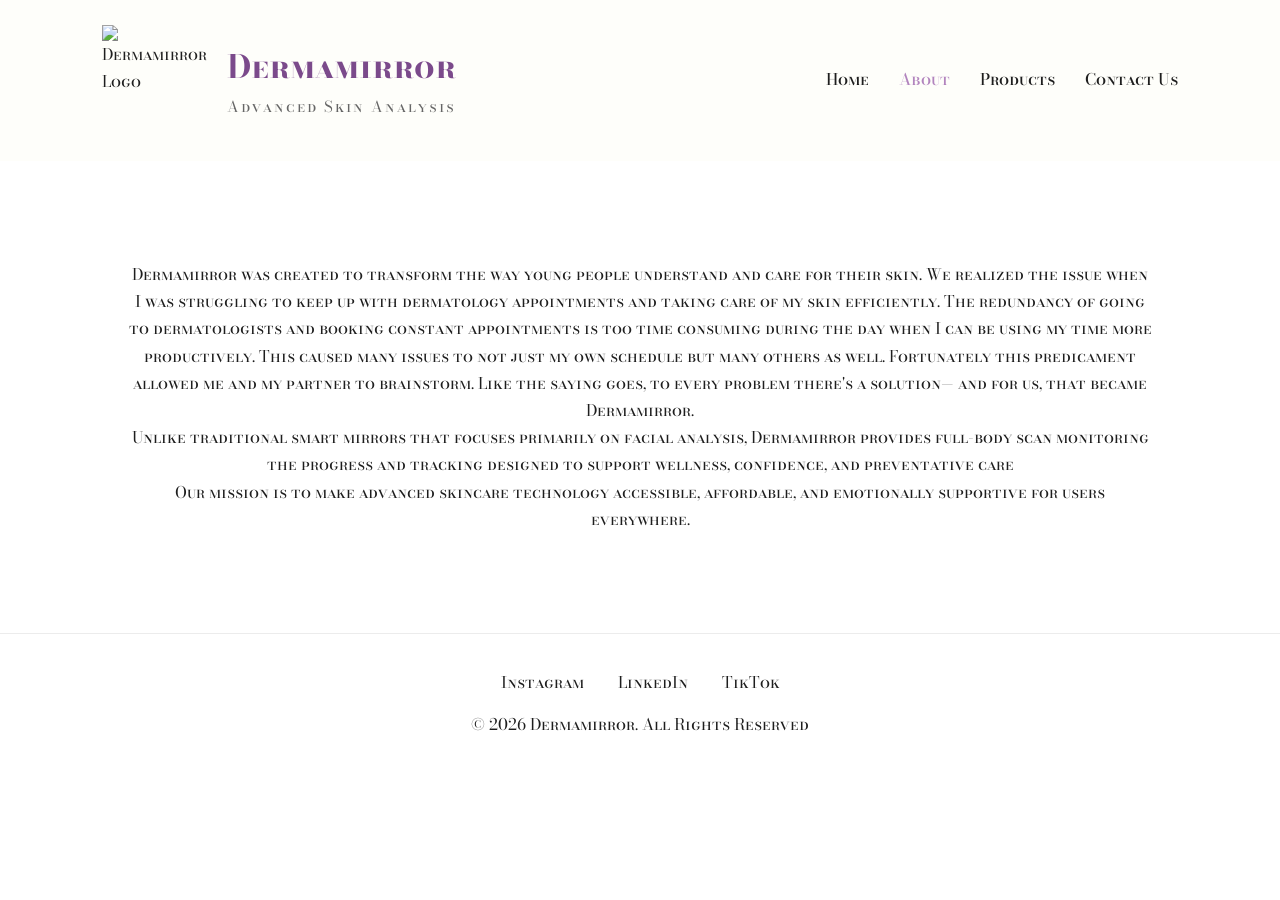
==== about.html @ 0dc0c75e "Upload files" ====
<!DOCTYPE html>
<!--[if lt IE 7]>      <html class="no-js lt-ie9 lt-ie8 lt-ie7"> <![endif]-->
<!--[if IE 7]>         <html class="no-js lt-ie9 lt-ie8"> <![endif]-->
<!--[if IE 8]>         <html class="no-js lt-ie9"> <![endif]-->
<!--[if gt IE 8]>      <html class="no-js"> <!--<![endif]-->
<html>
    <head>
        <meta charset="utf-8">
        <meta http-equiv="X-UA-Compatible" content="IE=edge">
        <title>About | Dermamirror</title>
        <meta name="description" content="">
        <meta name="viewport" content="width=device-width, initial-scale=1">
        <link rel="stylesheet" href="style.css">
        <link rel="preconnect" href="https://fonts.gstatic.com" crossorigin>
        <link href="https://fonts.googleapis.com/css2?family=Bodoni+Moda+SC:ital,opsz,wght@0,6..96,400..900;1,6..96,400..900&display=swap" rel="stylesheet">
    </head>
    <body>
        <header>
            <div class="logo-container">
                <img src="Dermamirror_Logo_Concept-removebg-preview.png" alt="Dermamirror Logo" class="logo">
                <div class="brand-text">
                <h1>Dermamirror</h1>
                <p class="tagline">Advanced Skin Analysis</p>
            </div>
            </div>
            <nav>
               <ul>
                    <li><a href="index.html">Home</a></li>
                    <li><a href="about.html"class="active">About</a></li>
                    <li><a href="products.html">Products</a></li>
                    <li><a href="contact.html">Contact Us</a></li>
               </ul>
            </nav>
        </header>
        <main>
            <section class="page-banner">
                <p>Dermamirror was created to transform the way young people understand and care for their skin. We realized the issue when I was struggling to keep up with dermatology 
                    appointments and taking care of my skin efficiently. The redundancy of going to dermatologists and booking constant appointments is too time consuming during the day when 
                    I can be using my time more productively. This caused many issues to not just my own schedule but many others as well. Fortunately this predicament allowed me and 
                    my partner to brainstorm. Like the saying goes, to every problem there's a solution— and for us, that became Dermamirror.
                </p>
                <p>Unlike traditional smart mirrors that focuses primarily on facial analysis, Dermamirror provides 
                full-body scan monitoring the progress and tracking designed to support wellness, confidence, and preventative care</p>
                <p>Our mission is to make advanced skincare technology accessible, affordable, and emotionally supportive for users everywhere.</p>
            </section>
        </main>
        <footer>
            <div class="footer-links">
                    <a href="#">Instagram</a>
                    <a href="#">LinkedIn</a>
                    <a href="#">TikTok</a>
            </div>
            <p>© 2026 Dermamirror. All Rights Reserved</p>
        </footer>
        <!--[if lt IE 7]>
            <p class="browsehappy">You are using an <strong>outdated</strong> browser. Please <a href="#">upgrade your browser</a> to improve your experience.</p>
        <![endif]-->
        
        <script src="" async defer></script>
    </body>
</html>
---- style.css ----
:root{
    --primary: #b284be;
    --Accent: #fae6fa;
    --Neutral: #fefefa;
    --dark: #1e1e1e;
    --grey: #666666;
}

/*RESET*/
*{
    margin: 0;
    padding: 0;
    box-sizing:border-box;
}
/*BODY*/
body{
    font-family:'Bodoni Moda SC';
    background-color:var(--neutral);
    color: var(--dark);
    line-height:1.7;
}
/*HEADER*/
header{
    display: flex;
    justify-content: space-between;
    align-items:center;
    padding: 25px 8%;
    background-color: #fefefa;
    border-bottom: 1px solid #fefefa;
    position: sticky;
    top: 0;
}
.logo-container h1{
    font-family: 'Bodoni Moda SC', serif;
    font: size 2.5rem;
    color: var(--primary);
}
.logo-container{
    display: flex;
    align-items: center;
    gap: 15px;
}
.logo{
    width: 75px;
    height: 75px;
    object-fit: contain;
}
.logo{
    width: 110px;
    height: 110px;
    object-fit: contain;
}
.brand-text h1{
margin: 0;
font-family: "Bodoni Moda SC", serif;
color: #7b4a8b;
}
.brand-text p{
margin:0;
color:#666;
font-size: 0.95rem;
}
.tagline{
    font-size: 0.85 rem;
    letter-spacing:  2px;
    color: var(--grey);
}
/*NAVIGATION*/
nav ul{
list-style: none;
display: flex;
gap: 30px;
}
nav a{
    text-decoration: none;
    color: var(--dark);
    font-weight: 500;
    transition: 0.3s;
}
nav a:hover,
.active{
    color:var(--primary);
}
/*HERO SECTION*/
.hero{
    min-height: 80vh;
    display: flex;
    justify-content: center;
    align-items: center;
    text-align:center;
    padding: 100px 20px;
    background: linear-gradient(to bottom, #fae6fa, #fefefa)
}
.hero-text{
    max-width: 700px;
}
.hero h2{
    font-family: 'Bodoni Moda SC', serif;
    font-size: 4rem;
    color:#7b4a8b;
    margin-bottom: 15px;
}
.hero p{
    max-width: 700px;
    margin:0 auto 30px auto;
    font-size: 1.2rem;
    color: #444;
    line-height: 1.7;
    margin-bottom: 15px;
}
.hero-description{
    max-width: 600px;
    margin: 15px auto 30px;
    font-size: 1.2rem;
    line-height: 1.7;
}
/*BUTTON*/
.btn-primary{
    display: inline-block;
    padding: 14px 34px;
    background-color: var(--primary);
    color: white;
    text-decoration: none;
    border-radius: 50px;
    transition:0.3s;
}
.btn-primary:hover{
    transform: translateY(-2px);
}
.cta-button{
    background-color: #B284BE;
    color: #fefefa;
    padding:14px 30px;
    text-decoration:none;
    border-radius: 8px;
    font-weight: bold;
}
/* FEATURES */
.features{
    display: flex;
    justify-content: center;
    gap: 30px;
    flex-wrap: wrap;
    padding: 80px 8%;
}
.feature-card{
     text-align: center;
    max-width: 700px;
    margin: 0 auto;
    background: none;
    box-shadow: none;
    padding: 0;
    width: auto;
}
.feature-card h3{
    font-family: 'Bodoni Moda SC', serif;
    margin-bottom: 15px;
    color: var(--primary);
}
.feature-card p{
    color: var(--gray);
}
/* PAGE BANNER */
.page-banner{
    padding: 100px 10%;
    text-align: center;
    background-color: var(--secondary);
}
.page-banner h2{
    font-family: 'Bodoni Moda SC', serif;
    font-size: 3rem;
}
/* CONTENT */
.content-section,
.mission-section{
    padding: 70px 12%;
    text-align: center;
}
.content-section p,
.mission-section p{
    max-width: 850px;
    margin: 20px auto;
    color: var(--gray);
}
.mission-section h2{
    color:var(--primary)
}

/* CONTACT */
.contact-section{
    padding: 70px 10%;
}
form{
    max-width: 700px;
    margin: auto;
}
fieldset{
    border: 2px solid var(--primary);
    border-radius: 20px;
    padding: 40px;
}
legend{
    font-family: 'Bodoni Moda SC', serif;
    color: var(--primary);
    padding: 0 15px;
    font-size: 1.5rem;
}
label{
    display: block;
    margin-top: 20px;
    margin-bottom: 8px;
    font-weight: 600;
}
input,
textarea{
    width: 100%;
    padding: 14px;
    border: 1px solid #d8d8d8;
    border-radius: 10px;
    font-family: 'Montserrat', sans-serif;
}
button{
    margin-top: 25px;
    width: 100%;
    padding: 15px;
    border: none;
    border-radius: 50px;
    background-color: var(--primary);
    color: white;
    font-size: 1rem;
    cursor: pointer;
}
/* FOOTER */
footer{
    text-align: center;
    padding: 35px;
    background-color: white;
    border-top: 1px solid #ececec;
}
.footer-links{
    margin-bottom: 15px;
}
.footer-links a{
    margin: 0 15px;
    text-decoration: none;
    color: var(--gray);
}
.footer-links a:hover{
    color: var(--primary);
}
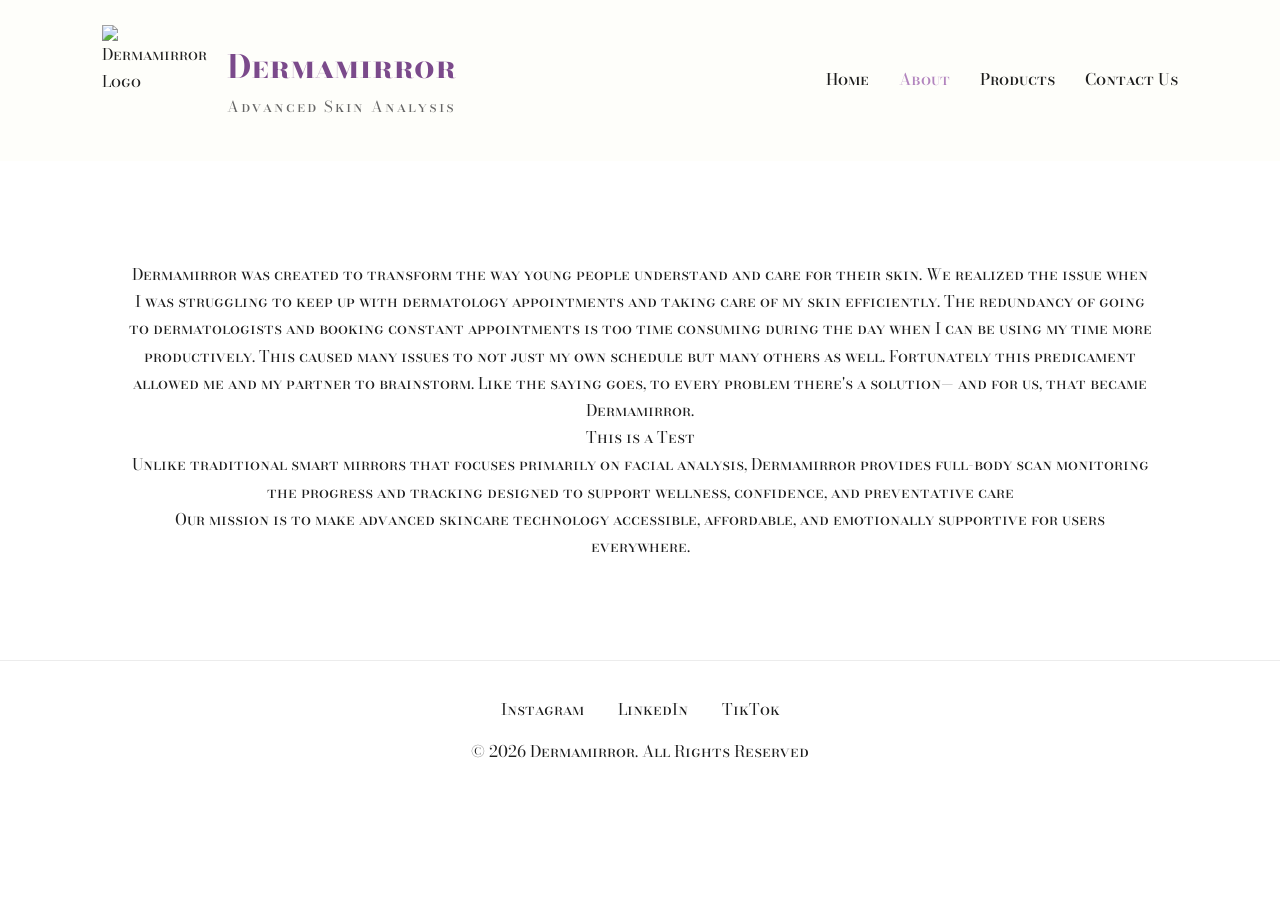
==== commit 7a703e84: "Test run" ====
--- a/about.html
+++ b/about.html
@@ -39,6 +39,7 @@
                     I can be using my time more productively. This caused many issues to not just my own schedule but many others as well. Fortunately this predicament allowed me and 
                     my partner to brainstorm. Like the saying goes, to every problem there's a solution— and for us, that became Dermamirror.
                 </p>
+                <p>This is a Test</p>
                 <p>Unlike traditional smart mirrors that focuses primarily on facial analysis, Dermamirror provides 
                 full-body scan monitoring the progress and tracking designed to support wellness, confidence, and preventative care</p>
                 <p>Our mission is to make advanced skincare technology accessible, affordable, and emotionally supportive for users everywhere.</p>
